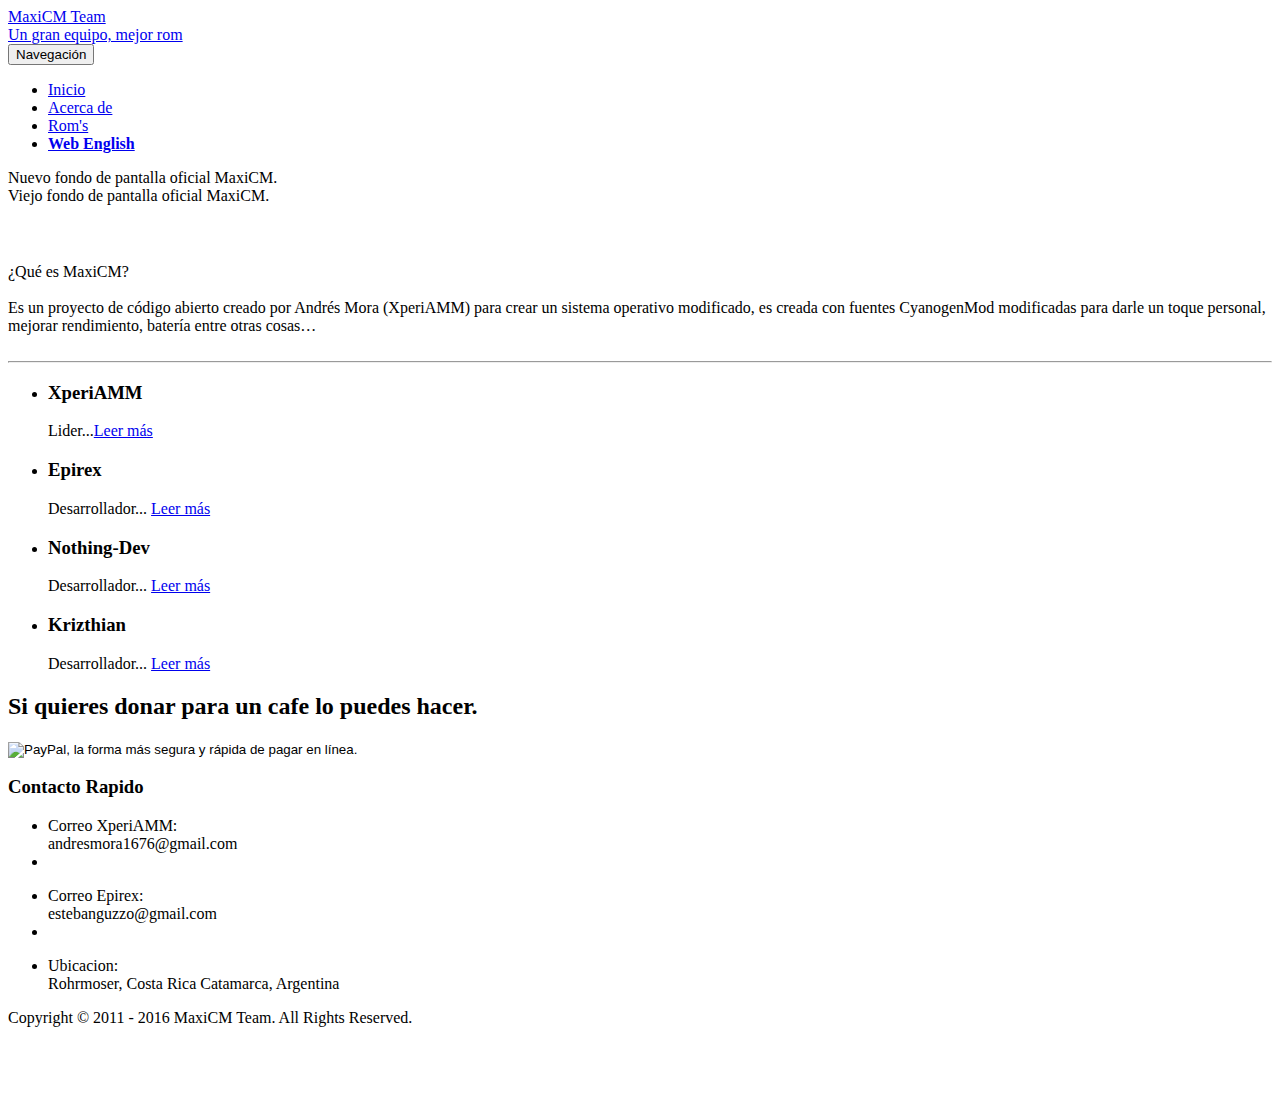
==== index.html @ 27a36389 "Add Rom's" ====
﻿<!DOCTYPE HTML>
<html>
<head>
	<link rel="shortcut icon" href="img/favicon.ico" type="image/x-icon">
	<link rel="icon" href="img/favicon.ico" type="image/x-icon">
    <meta charset="utf-8">
    <title>MaxiCM - Bienvenidos</title>
    <meta name="viewport" content="width=device-width, initial-scale=1.0">
    <meta name="description" content="">
    <meta name="author" content="">
    <link href="scripts/bootstrap/css/bootstrap.min.css" rel="stylesheet">
    <link href="scripts/bootstrap/css/bootstrap-responsive.min.css" rel="stylesheet">
    <link href="scripts/icons/general/stylesheets/general_foundicons.css" media="screen" rel="stylesheet" type="text/css" />  
    <link href="scripts/icons/social/stylesheets/social_foundicons.css" media="screen" rel="stylesheet" type="text/css" />
    <link rel="stylesheet" href="scripts/fontawesome/css/font-awesome.min.css">
    <link href="scripts/carousel/style.css" rel="stylesheet" type="text/css" /><link href="scripts/camera/css/camera.css" rel="stylesheet" type="text/css" />
	<link href="scripts/wookmark/css/style.css" rel="stylesheet" type="text/css" />	<link href="scripts/yoxview/yoxview.css" rel="stylesheet" type="text/css" />
    <link href="http://fonts.googleapis.com/css?family=Syncopate" rel="stylesheet" type="text/css">
    <link href="http://fonts.googleapis.com/css?family=Abel" rel="stylesheet" type="text/css">
    <link href="http://fonts.googleapis.com/css?family=Source+Sans+Pro" rel="stylesheet" type="text/css">
    <link href="http://fonts.googleapis.com/css?family=Maven+Pro" rel="stylesheet" type="text/css">
    <link href="http://fonts.googleapis.com/css?family=Oxygen" rel="stylesheet" type="text/css">
    <link href="http://fonts.googleapis.com/css?family=Open+Sans" rel="stylesheet" type="text/css">
    <link href="styles/custom.css" rel="stylesheet" type="text/css" />	
	<link rel="stylesheet" type="text/css" href="circlehover/css/common.css" />
    <link rel="stylesheet" type="text/css" href="circlehover/css/style2.css" />
</head>
<body id="pageBody">
<div id="divBoxed" class="container">
    <div class="transparent-bg" style="position: absolute;top: 0;left: 0;width: 100%;height: 100%;z-index: -1;zoom: 1;"></div>
    <div class="divPanel notop nobottom">
            <div class="row-fluid">
                <div class="span12">					
                    <div id="divLogo">
                        <a href="index.html" id="divSiteTitle">MaxiCM Team</a><br/>
                        <a href="about.html" id="divTagLine">Un gran equipo, mejor rom</a>
                    </div>
	            </div>
            </div>
<center><script type="text/javascript">
    google_ad_client = "ca-pub-2551189755844006";
    google_ad_slot = "9227321375";
    google_ad_width = 728;
    google_ad_height = 90;
</script>
<!-- Baner -->
<script type="text/javascript"
src="//pagead2.googlesyndication.com/pagead/show_ads.js">
</script></center>  
            <div class="row-fluid">
                <div class="span12">				
                    <div class="centered_menu">                      
                    <div class="navbar">
                        <button type="button" class="btn btn-navbar-highlight btn-large btn-primary" data-toggle="collapse" data-target=".nav-collapse">
                            Navegaci&oacute;n <span class="icon-chevron-down icon-white"></span>
                        </button>
                        <div class="nav-collapse collapse">
                            <ul class="nav nav-pills ddmenu">
                                <li class="dropdown active">
                                    <a href="index.html" class="dropdown-toggle">Inicio</a>
                                </li>								
								<li class="dropdown">
                                    <a href="about.html" class="dropdown-toggle">Acerca de</a>
                                </li>
								<li class="dropdown">
                                    <a href="roms.html" class="dropdown-toggle">Rom's</a>
                                </li>
                                    <li class="dropdown">
                                    <a href="ingles/index.html" class="dropdown-toggle"><b>Web English</b></a>
                                    </li>
                                    </ul>
                        </div>
                    </div>                     
                    </div>
	            </div>
            </div>
            <div class="row-fluid">
            <div class="span12">
                <div id="headerSeparator"></div>
                <!--Edit Camera Slider here-->
                <div class="camera_full_width">
                    <div id="camera_wrap" class="shadow">
                        <div data-src="slider-images/nuevo maxi logo.png" >
						<div class="camera_caption fadeFromBottom cap1">Nuevo fondo de pantalla oficial MaxiCM.</div>
						</div>
						<div data-src="slider-images/Logo maxii2.jpg" >
                        <div class="camera_caption fadeFromBottom cap1">Viejo fondo de pantalla oficial MaxiCM.</div>					
						</div>
                    </div>
                    <br style="clear:both"/><div style="margin-bottom:40px"></div>
                </div>
				<!--End Camera Slider here-->
                <div id="divHeaderText" class="page-content">
                    <div id="divHeaderLine1">¿Qu&eacute; es MaxiCM?</div>
                    <br>
                    <div id="divHeaderLine2">Es un proyecto de código abierto creado por Andrés Mora (XperiAMM) para crear un sistema operativo modificado, es creada con fuentes CyanogenMod modificadas para darle un toque personal, mejorar rendimiento, batería entre otras cosas… </div><br />                    
                </div>
				<hr>
                <div id="headerSeparator2"></div>						
            </div>
        </div>
    </div>
    <div class="contentArea">
        <div class="divPanel notop page-content">   
            <div class="row-fluid">
                <div class="span12" id="divMain">
                    <ul class="ch-grid">
					<li>
						<div class="ch-item ch-img-1">
							<div class="ch-info">
								<h3>XperiAMM</h3>
								<p>Lider...<a href="about.html">Leer m&aacute;s</a></p>
							</div>
						</div>
					</li>
					<li>
						<div class="ch-item ch-img-2">
							<div class="ch-info">
								<h3>Epirex</h3>
								<p>Desarrollador... <a href="about.html">Leer m&aacute;s</a></p>
							</div>
						</div>
					</li>
					<li>
						<div class="ch-item ch-img-3">
							<div class="ch-info">
								<h3>Nothing-Dev</h3>
								<p>Desarrollador... <a href="about.html">Leer m&aacute;s</a></p>
							</div>
						</div>
					</li>
					<li>
						<div class="ch-item ch-img-4">
							<div class="ch-info">
								<h3>Krizthian</h3>
								<p>Desarrollador... <a href="about.html">Leer m&aacute;s</a></p>
							</div>
						</div>
					</li>
				</ul>			
			<!-- promo-box -->			
			<div class="row-fluid">
                <div class="span12">			
                <div class="shout-box">
                    <div class="row-fluid">
                    <div class="span9">
                    <h2>Si quieres donar para un cafe lo puedes hacer.</h2>
                    </div>
			        <div class="span3">
                    <form action="https://www.paypal.com/cgi-bin/webscr" method="post" target="_top">
<input type="hidden" name="cmd" value="_s-xclick">
<input type="hidden" name="hosted_button_id" value="DRJDY2GUKL2HJ">
<input type="image" src="https://www.paypalobjects.com/es_XC/i/btn/btn_donateCC_LG.gif" border="0" name="submit" alt="PayPal, la forma más segura y rápida de pagar en línea.">
<img alt="" border="0" src="https://www.paypalobjects.com/es_XC/i/scr/pixel.gif" width="1" height="1">
</form>
</div>			  		  
                    </div>          
                    </div>
				</div>                
            </div>
				</div>
            </div>
            <div id="footerInnerSeparator"></div>
        </div>
    </div>
    <div id="footerOuterSeparator"></div>
    <div id="divFooter" class="footerArea shadow">
        <div class="divPanel">
            <div class="row-fluid" id="footerArea4">
                <div class="span3" >
                  <h3>Contacto Rapido</h3>
                  <ul id="contact-info">
                      <li> <em class="general foundicon-mail icon"></em> <span class="field">Correo XperiAMM:</span> <br>
                        andresmora1676@gmail.com </li>
                      <li>&nbsp;</li>
                      <p>
                      <li> <em class="general foundicon-mail icon"></em> <span class="field">Correo Epirex:</span> <br>
                        estebanguzzo@gmail.com</li>
                      <li>&nbsp;</li>
                      </p>
                      <li> <em class="general foundicon-home icon" style="margin-bottom:50px"></em> <span class="field">Ubicacion:</span> <br>
                        Rohrmoser, Costa Rica
                        Catamarca, Argentina<br>
                      </li>
                  </ul>
                </div>
            </div>
            <div class="row-fluid">
            <div class="span12">
            <p class="copyright"> 
            Copyright © 2011 - 2016 MaxiCM Team. All Rights Reserved.
            </p>
            <div class="social_bookmarks">                    
                <a href="#"><div class="icon_twitter"></div></a>
                <a href="https://github.com/MaxiCM"><div class="icon_github"></div></a>
                <a href="https://plus.google.com/u/0/communities/103158251119338087082"><div class="icon_google"></div></a>    
            </div>
            </div>
            </div>
        </div>
    </div>
</div>
<br /><br /><br />
<script src="scripts/jquery.min.js" type="text/javascript"></script> 
<script src="scripts/bootstrap/js/bootstrap.min.js" type="text/javascript"></script>
<script src="scripts/default.js" type="text/javascript"></script>
<script src="scripts/carousel/jquery.carouFredSel-6.2.0-packed.js" type="text/javascript"></script><script type="text/javascript">$('#list_photos').carouFredSel({ responsive: true, width: '100%', scroll: 2, items: {width: 320,visible: {min: 2, max: 6}} });</script><script src="scripts/camera/scripts/camera.min.js" type="text/javascript"></script>
<script src="scripts/easing/jquery.easing.1.3.js" type="text/javascript"></script>
<script type="text/javascript">function startCamera() {$('#camera_wrap').camera({ fx: 'simpleFade, mosaicSpiralReverse', time: 2000, loader: 'none', playPause: false, navigation: true, height: '38%', pagination: true });}$(function(){startCamera()});</script>
<script src="scripts/wookmark/js/jquery.wookmark.js" type="text/javascript"></script>
<script type="text/javascript">$(window).load(function () {var options = {autoResize: true,container: $('#gridArea'),offset: 10};var handler = $('#tiles li');handler.wookmark(options);$('#tiles li').each(function () { var imgm = 0; if($(this).find('img').length>0)imgm=parseInt($(this).find('img').not('p img').css('margin-bottom')); var newHeight = $(this).find('img').height() + imgm + $(this).find('div').height() + $(this).find('h4').height() + $(this).find('p').not('blockquote p').height() + $(this).find('iframe').height() + $(this).find('blockquote').height() + 5;if($(this).find('iframe').height()) newHeight = newHeight+15;$(this).css('height', newHeight + 'px');});handler.wookmark(options);handler.wookmark(options);});</script>
<script src="scripts/yoxview/yox.js" type="text/javascript"></script>
<script src="scripts/yoxview/jquery.yoxview-2.21.js" type="text/javascript"></script>
<script type="text/javascript">$(document).ready(function () {$('.yoxview').yoxview({autoHideInfo:false,renderInfoPin:false,backgroundColor:'#ffffff',backgroundOpacity:0.8,infoBackColor:'#000000',infoBackOpacity:1});$('.yoxview a img').hover(function(){$(this).animate({opacity:0.7},300)},function(){$(this).animate({opacity:1},300)});});</script>

</body>
</html>
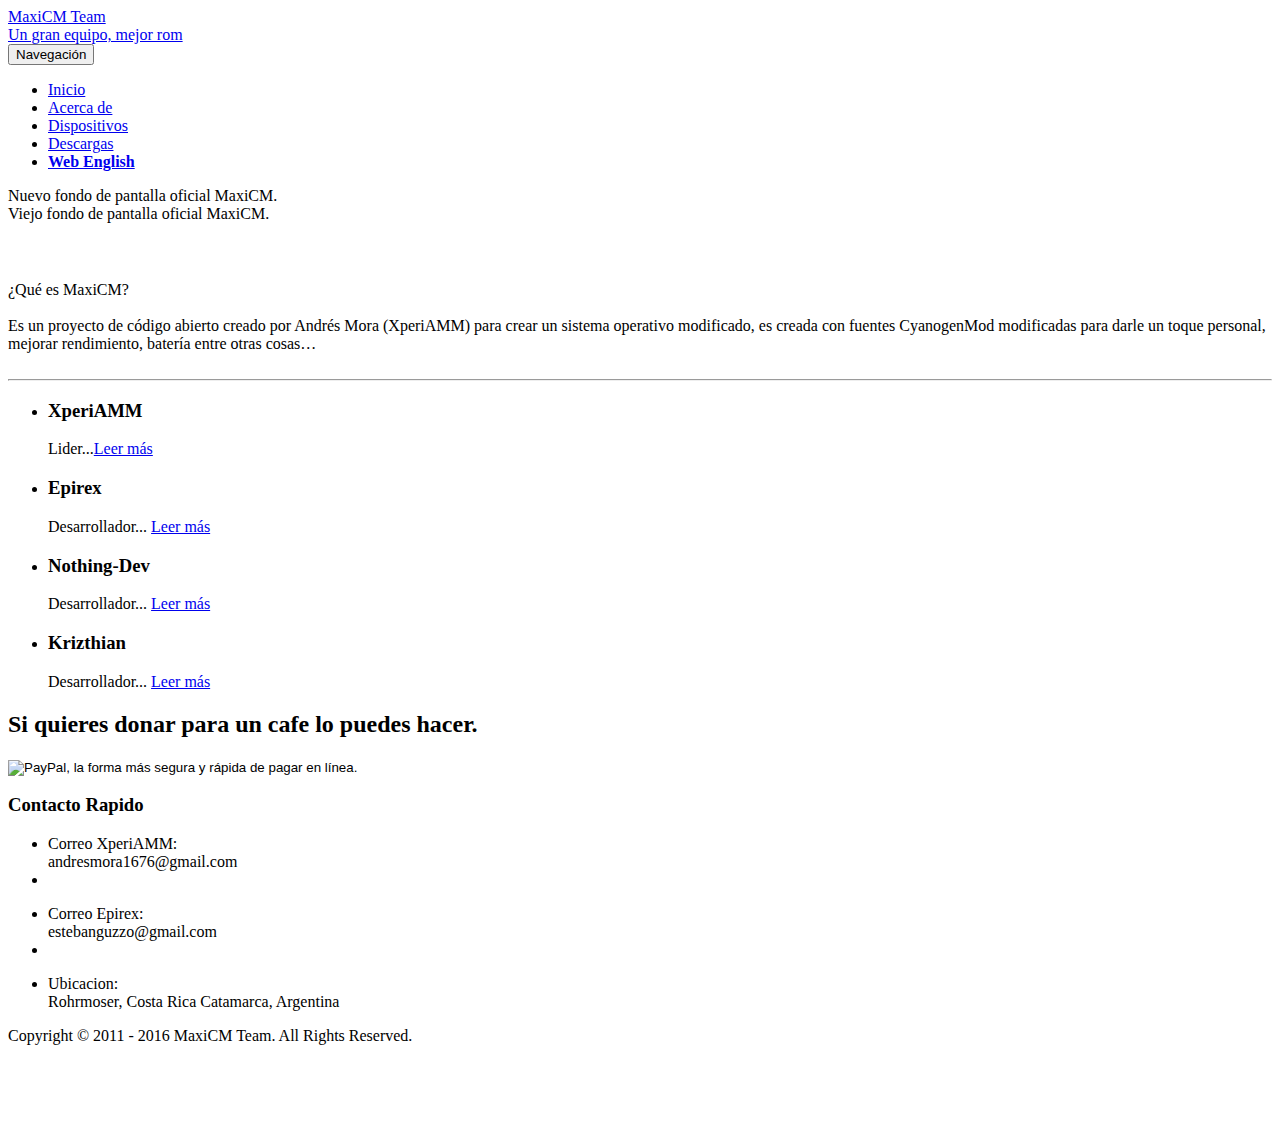
==== commit 96d42899: "Update web" ====
--- a/index.html
+++ b/index.html
@@ -63,7 +63,10 @@
                                     <a href="about.html" class="dropdown-toggle">Acerca de</a>
                                 </li>
 								<li class="dropdown">
-                                    <a href="roms.html" class="dropdown-toggle">Rom's</a>
+                                    <a href="roms.html" class="dropdown-toggle">Dispositivos</a>
+                                </li>
+								<li class="dropdown">
+                                    <a href="http://download.maxicm.com/" class="dropdown-toggle">Descargas</a>
                                 </li>
                                     <li class="dropdown">
                                     <a href="ingles/index.html" class="dropdown-toggle"><b>Web English</b></a>
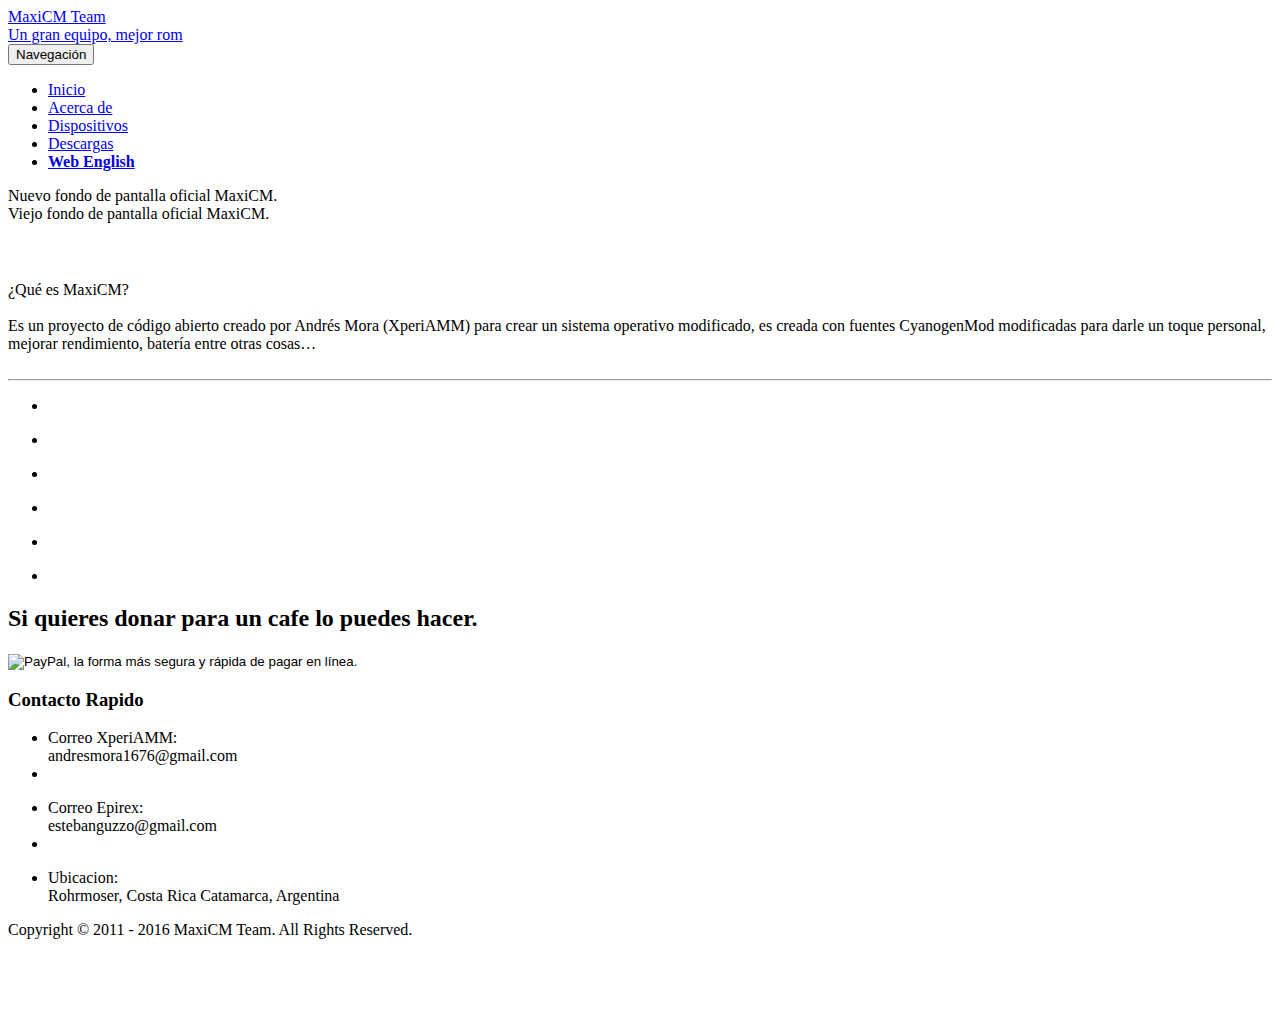
==== commit b25ec962: "Add new member's" ====
--- a/index.html
+++ b/index.html
@@ -140,6 +140,22 @@
 							</div>
 						</div>
 					</li>
+					<li>
+						<div class="ch-item ch-img-5">
+							<div class="ch-info">
+								<h3>Ander-Alvarez</h3>
+								<p>Desarrollaodr...<a href="about.html">Leer m&aacute;s</a></p>
+							</div>
+						</div>
+					</li>
+					<li>
+						<div class="ch-item ch-img-6">
+							<div class="ch-info">
+								<h3>am2012</h3>
+								<p>Desarollador...<a href="about.html">Leer m&aacute;s</a></p>
+							</div>
+						</div>
+					</li>
 				</ul>			
 			<!-- promo-box -->			
 			<div class="row-fluid">
--- a/circlehover/css/style2.css
+++ b/circlehover/css/style2.css
@@ -0,0 +1,133 @@
+.ch-item {
+	width: 100%;
+	height: 100%;
+	border-radius: 50%;
+	position: relative;
+	cursor: default;
+	box-shadow: 
+		inset 0 0 0 0 rgba(103,150,201, 0.5),
+		inset 0 0 0 16px rgba(255,255,255,0.6),
+		0 1px 2px rgba(0,0,0,0.1);
+		
+	-webkit-transition: all 0.4s ease-in-out;
+	-moz-transition: all 0.4s ease-in-out;
+	-o-transition: all 0.4s ease-in-out;
+	-ms-transition: all 0.4s ease-in-out;
+	transition: all 0.4s ease-in-out;
+}
+
+.ch-img-1 {
+	background-image: url(../images/Andres%20Mora.jpg);
+}
+
+.ch-img-2 {
+	background-image: url(../images/Esteban%20Guzzo.jpg);
+}
+
+.ch-img-3 {
+	background-image: url(../images/Alfredo.jpg);
+}
+
+.ch-img-4 {
+	background-image: url(../images/Cristian.jpg);
+}
+.ch-img-5 {
+	background-image: url(../images/Anderson.jpg);
+}
+.ch-img-6 {
+	background-image: url(../images/Xander.jpg);
+}
+.ch-info {
+	position: absolute;
+	width: 100%;
+	height: 100%;
+	border-radius: 50%;
+	opacity: 0;
+	
+	-webkit-transition: all 0.4s ease-in-out;
+	-moz-transition: all 0.4s ease-in-out;
+	-o-transition: all 0.4s ease-in-out;
+	-ms-transition: all 0.4s ease-in-out;
+	transition: all 0.4s ease-in-out;
+	
+	-webkit-transform: scale(0);
+	-moz-transform: scale(0);
+	-o-transform: scale(0);
+	-ms-transform: scale(0);
+	transform: scale(0);
+	
+	-webkit-backface-visibility: hidden; /*for a smooth font */
+
+}
+
+.ch-info h3 {
+	color: #fff;
+	text-transform: uppercase;
+	position: relative;
+	letter-spacing: 2px;
+	font-size: 22px;
+	font-family: 'Open Sans', Arial, sans-serif;
+	text-shadow: 
+		0 0 1px #fff, 
+		0 1px 2px rgba(0,0,0,0.3);
+	margin-top: 0;
+	margin-right: 30px;
+	margin-bottom: 25;
+	margin-left: 30px;
+	padding-top: 70px;
+	padding-right: 0;
+	padding-bottom: 0;
+	padding-left: 0;
+	font-weight: bold;
+}
+
+.ch-info p {
+	color: #fff;
+	font-style: italic;
+	font-size: 12px;
+	border-top: 1px solid rgba(255,255,255,0.5);
+	margin-top: 0;
+	margin-right: 30px;
+	margin-bottom: 0;
+	margin-left: 30px;
+	padding-top: 5px;
+	padding-right: 5px;
+	padding-bottom: 5px;
+	padding-left: 5px;
+	font-weight: bold;
+}
+
+.ch-info p a {
+	display: block;
+	color: #fff;
+	color: rgba(255,255,255,0.7);
+	font-style: normal;
+	font-weight: 700;
+	text-transform: uppercase;
+	font-size: 9px;
+	letter-spacing: 1px;
+	padding-top: 0px;
+	font-family: 'Open Sans', Arial, sans-serif;
+}
+
+.ch-info p a:hover {
+	color: #fff222;
+	color: rgba(255,242,34, 0.8);
+}
+
+.ch-item:hover {
+	box-shadow: 
+		inset 0 0 0 110px rgba(103,150,201, 0.5),
+		inset 0 0 0 16px rgba(255,255,255,0.8),
+		0 1px 2px rgba(0,0,0,0.1);
+}
+
+.ch-item:hover .ch-info {
+	opacity: 1;
+	
+	-webkit-transform: scale(1);
+	-moz-transform: scale(1);
+	-o-transform: scale(1);
+	-ms-transform: scale(1);
+	transform: scale(1);	
+}
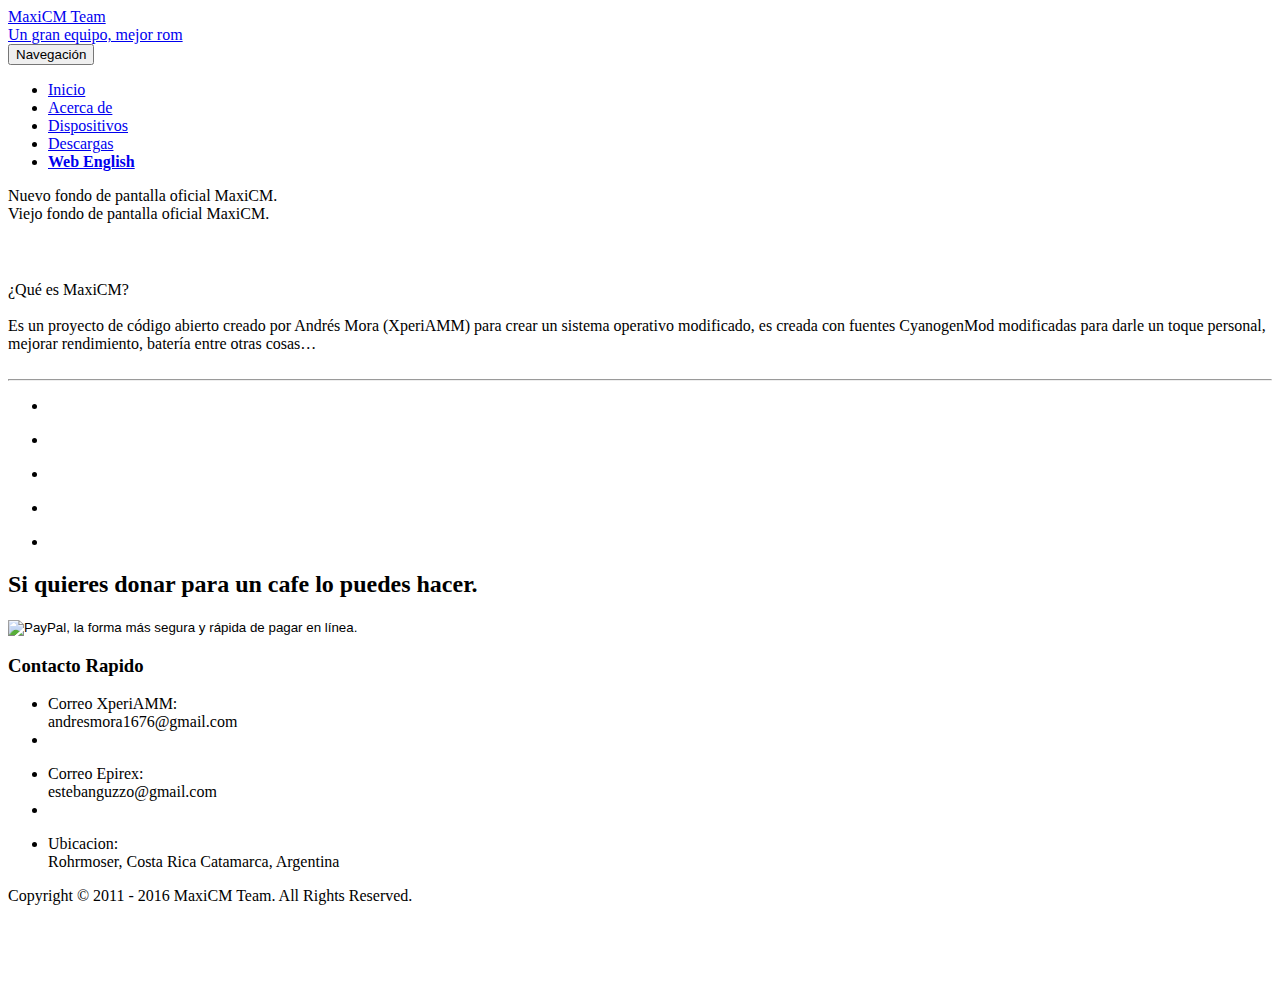
==== commit 769f430e: "Update Web" ====
--- a/index.html
+++ b/index.html
@@ -135,23 +135,15 @@
 					<li>
 						<div class="ch-item ch-img-4">
 							<div class="ch-info">
-								<h3>Krizthian</h3>
-								<p>Desarrollador... <a href="about.html">Leer m&aacute;s</a></p>
+								<h3>Ander-Alvarez</h3>
+								<p>Desarrollador...<a href="about.html">Leer m&aacute;s</a></p>
 							</div>
 						</div>
 					</li>
 					<li>
 						<div class="ch-item ch-img-5">
 							<div class="ch-info">
-								<h3>Ander-Alvarez</h3>
-								<p>Desarrollaodr...<a href="about.html">Leer m&aacute;s</a></p>
-							</div>
-						</div>
-					</li>
-					<li>
-						<div class="ch-item ch-img-6">
-							<div class="ch-info">
-								<h3>am2012</h3>
+								<h3>kn06497</h3>
 								<p>Desarollador...<a href="about.html">Leer m&aacute;s</a></p>
 							</div>
 						</div>
--- a/circlehover/css/style2.css
+++ b/circlehover/css/style2.css
@@ -27,15 +27,11 @@
 .ch-img-3 {
 	background-image: url(../images/Alfredo.jpg);
 }
-
 .ch-img-4 {
-	background-image: url(../images/Cristian.jpg);
+	background-image: url(../images/Anderson.jpg);
 }
 .ch-img-5 {
-	background-image: url(../images/Anderson.jpg);
-}
-.ch-img-6 {
-	background-image: url(../images/Xander.jpg);
+	background-image: url(../images/Kevin.jpg);
 }
 .ch-info {
 	position: absolute;
